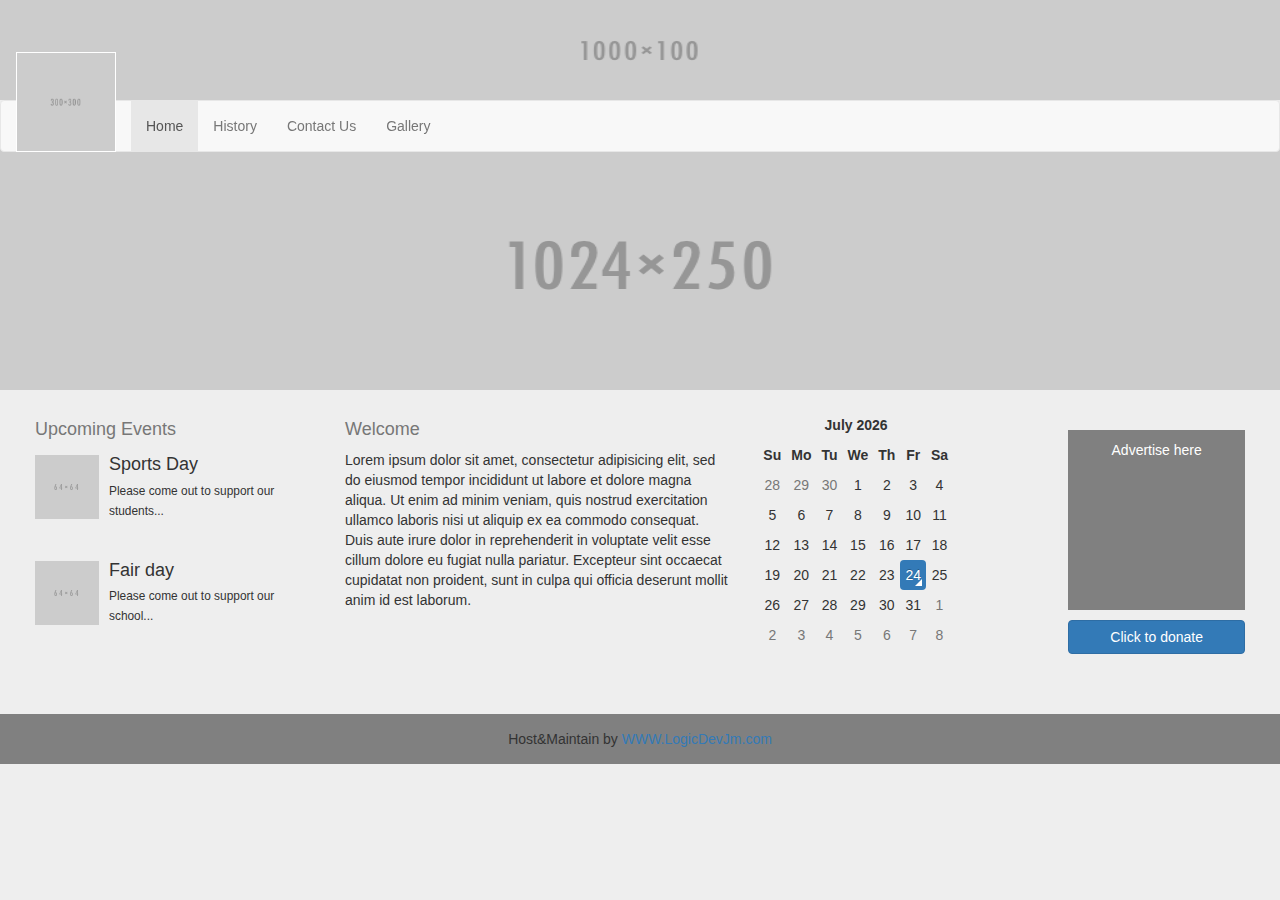
==== index.html @ 2ebee9b9 "webiste" ====
<!DOCTYPE html>
<html>
  <head>
    <title></title>
    <meta charset="UTF-8">
    <meta name="viewport" content="width=device-width, initial-scale=1">

     <link rel="stylesheet" href="./lib/bootstrap.min.css">
     <link rel="stylesheet" href="./lib/bootstrap-datetimepicker.min.css">
     <link rel="stylesheet" href="./css/style.css">
  </head>
  <body> 
    <div class="nav-section">
       <div class="header-content">
          <img src="img/1000x100.png">
       </div>
       <nav class="navbar navbar-default">
        <div class="container-fluid">
          <!-- Brand and toggle get grouped for better mobile display -->
          <div class="navbar-header">
            <button type="button" class="navbar-toggle collapsed" data-toggle="collapse" data-target="#bs-example-navbar-collapse-1" aria-expanded="false">
              <span class="sr-only">Toggle navigation</span>
              <span class="icon-bar"></span>
              <span class="icon-bar"></span>
              <span class="icon-bar"></span>
            </button>
            <a class="navbar-brand" href="#">
              <img src="img/300x300.png" class="logo-img">
            </a>

          </div>

          <!-- Collect the nav links, forms, and other content for toggling -->
          <div class="collapse navbar-collapse" id="bs-example-navbar-collapse-1">
            <ul class="nav navbar-nav">
              <li class="active"><a href="#">Home <span class="sr-only">(current)</span></a></li>
               <li><a href="history.html">History</a></li>
              <li><a href="contact.html">Contact Us</a></li> 
              <li><a href="#">Gallery</a></li>
            </ul>
          </div>
          <!-- /.navbar-collapse -->

        </div>
        <!-- /.container-fluid -->
       </nav>
    </div>
    <div class="container-fluid content">

      <div class="slider">
          <img src="img/1024x250.png">
      </div>

      <div class="sub-content">
         <div class="col-md-12"> 
          <div class="row">
             <div class="col-md-3">
                <h4 class="text-muted">Upcoming Events</h4>
                <div class="media">
                <div class="media-left">
                  <a href="#">
                    <img class="media-object" src="img/64x64.png" alt="...">
                  </a>
                </div>
                <div class="media-body">
                  <h4 class="media-heading">Sports Day</h4>
                  <small>Please come out to support our students...</small>
                </div>
              </div>
              <hr>
              <div class="media">
                <div class="media-left">
                  <a href="#">
                    <img class="media-object" src="img/64x64.png" alt="...">
                  </a>
                </div>
                <div class="media-body">
                  <h4 class="media-heading">Fair day</h4>
                  <small>Please come out to support our school...</small>
                </div>
              </div>

             </div>

              <div class="col-md-4">
                     
                <h4 class="text-muted">Welcome</h4>
                     <p>Lorem ipsum dolor sit amet, consectetur adipisicing elit, sed do eiusmod
                     tempor incididunt ut labore et dolore magna aliqua. Ut enim ad minim veniam,
                     quis nostrud exercitation ullamco laboris nisi ut aliquip ex ea commodo
                     consequat. Duis aute irure dolor in reprehenderit in voluptate velit esse
                     cillum dolore eu fugiat nulla pariatur. Excepteur sint occaecat cupidatat non
                     proident, sunt in culpa qui officia deserunt mollit anim id est laborum.</p> 
              </div >

              <div class="col-md-3">
                <div style="overflow:hidden;">
                   <div class="form-group " >
                        <div class="row">
                            <div class="col-md-8">
                                <div id="datetimepicker12"></div>
                            </div>
                        </div>
                    </div>
                 </div>
                 
              </div>

              <div class="col-md-2">
                <div class="ad">Advertise here</div>
                <button class="btn btn-primary btn-block btn-donate">Click to donate</button>
              </div>

           </div>
           <div class="row">
              
           </div>
         </div>
      </div>
            
    </div>
    <footer class="text-center">
       Host&Maintain by <a href="#">WWW.LogicDevJm.com</a>
    </footer>
  </body>
</html>
<script src="./lib/jquery.min.js"></script>
<script src="./lib/bootstrap.min.js"></script>
<script src="./lib/moment.js"></script>
<script src="./lib/bootstrap-datetimepicker.min.js"></script>
<script>
  $('.carousel').carousel({
  interval: 2000
})
</script>

 <script type="text/javascript">
        $(function () {
            $('#datetimepicker12').datetimepicker({
                inline: true,
            });
        });
    </script>
---- css/style.css ----
body{
	background: #eee;

}
footer{
	margin-top:10px;
	padding: 15px;
	background-color: gray;
}

.header-content > img{
   width: 100%;
   height: 100px;
}
.navbar{
  margin:0px;
}

.content{
   margin-top: 140px !important;
   margin:0px;
   padding:0px;
}

.sub-content{
	padding:20px;
}
.logo-img{
   height:100px;
   width:100px;
   border: 1px solid white;
   margin-top: -64px;
}
.panel{
  padding: 20px;
  box-shadow: 0 3px 6px rgba(0, 0, 0, 0.16), 0 3px 6px rgba(0, 0, 0, 0.23) !important;
}
.header-content{
	width: 100%;
	height: 100px;

}

.nav-section{
	position: fixed;
	width: 100%;
	top:0;
	z-index: 1000;
}
.ad{
	padding: 10px;
	float:right;
	position: relative;
	color:white;
	margin-top: 20px;
	width: 100%;
	height: 180px;
	margin-bottom: 10px;
	top:0;
	text-align: center;
	background: gray;
}

.slider{
	width:100%;
	height:250px;
}
.slider >img{
	width: 100%;
	height: 250px;
}

.home-content{
  
}
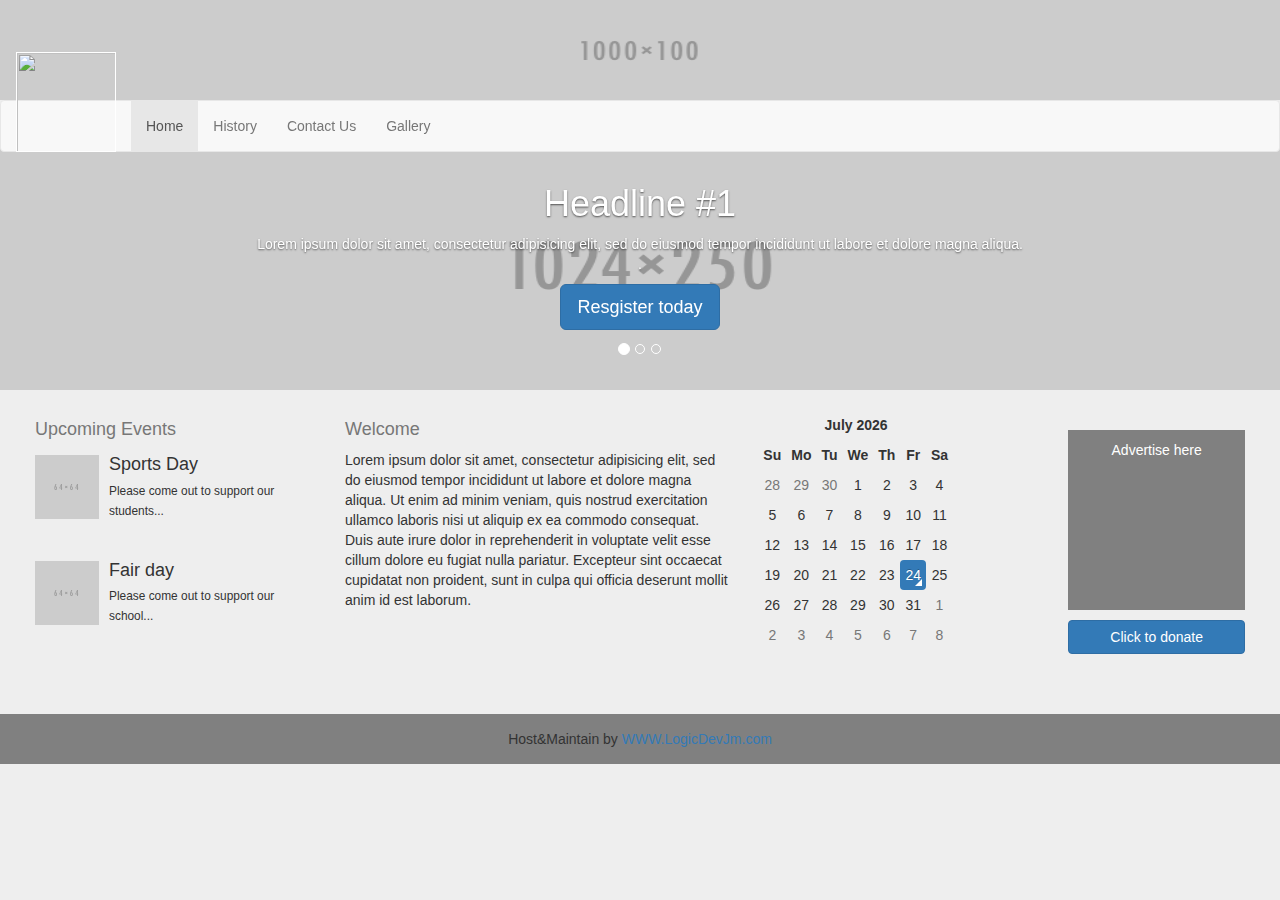
==== commit c644f39c: "fixed carousel issue" ====
--- a/index.html
+++ b/index.html
@@ -25,7 +25,7 @@
               <span class="icon-bar"></span>
             </button>
             <a class="navbar-brand" href="#">
-              <img src="img/300x300.png" class="logo-img">
+              <img src="img/img.jpg" class="logo-img">
             </a>
 
           </div>
@@ -48,7 +48,50 @@
     <div class="container-fluid content">
 
       <div class="slider">
-          <img src="img/1024x250.png">
+          <!-- Carousel -->
+    <div id="myCarousel" class="carousel slide" data-ride="carousel" data-interval="10000">
+      <!-- Indicators -->
+      <ol class="carousel-indicators">
+        <li data-target="#myCarousel" data-slide-to="0" class="active"></li>
+        <li data-target="#myCarousel" data-slide-to="1"></li>
+        <li data-target="#myCarousel" data-slide-to="2"></li>
+      </ol>
+      <div class="carousel-inner" role="listbox">
+        <div class="item active">
+          <img class="first-slide" src="img/1024x250.png" alt="First slide">
+          <div class="container">
+            <div class="carousel-caption">
+              <h1>Headline #1</h1>
+              <p>Lorem ipsum dolor sit amet, consectetur adipisicing elit, sed do eiusmod
+              tempor incididunt ut labore et dolore magna aliqua. .</p>
+              <p><a class="btn btn-lg btn-primary" href="#" role="button">Resgister today</a></p>
+            </div>
+          </div>
+        </div>
+        <div class="item">
+          <img class="second-slide" src="img/1024x250.png" alt="Second slide">
+          <div class="container">
+            <div class="carousel-caption">
+              <h1>Headline #2</h1>
+              <p>Cras justo odio, dapibus ac facilisis in, egestas eget quam. Donec id elit non mi porta gravida at eget metus. Nullam id dolor id nibh ultricies vehicula ut id elit.</p>
+              <p><a class="btn btn-lg btn-primary" href="#" role="button">Learn more</a></p>
+            </div>
+          </div>
+        </div>
+        <div class="item">
+          <img class="third-slide" src="img/1024x250.png" alt="Third slide">
+          <div class="container">
+            <div class="carousel-caption">
+              <h1>Student Corner</h1>
+              <p>Cras justo odio, dapibus ac facilisis in, egestas eget quam. Donec id elit non mi porta gravida at eget metus. Nullam id dolor id nibh ultricies vehicula ut id elit.</p>
+              <p><a class="btn btn-lg btn-primary" href="#" role="button">Browse gallery</a></p>
+            </div>
+          </div>
+        </div>
+      </div>
+    
+    </div><!-- /.carousel -->
+
       </div>
 
       <div class="sub-content">
@@ -130,7 +173,7 @@
 <script src="./lib/bootstrap-datetimepicker.min.js"></script>
 <script>
   $('.carousel').carousel({
-  interval: 2000
+  interval: 10000
 })
 </script>
 
--- a/css/style.css
+++ b/css/style.css
@@ -62,15 +62,24 @@
 }
 
 .slider{
+}
+
+#myCarousel{
 	width:100%;
 	height:250px;
 }
-.slider >img{
-	width: 100%;
-	height: 250px;
-}
-
 .home-content{
   
 }
 
+/* Declare heights because of positioning of img element */
+.carousel .item {
+  height: 250px;
+}
+.carousel-inner > .item > img {
+  position: absolute;
+  top: 0;
+  left: 0;
+  min-width: 100%;
+  height: 250px;
+}